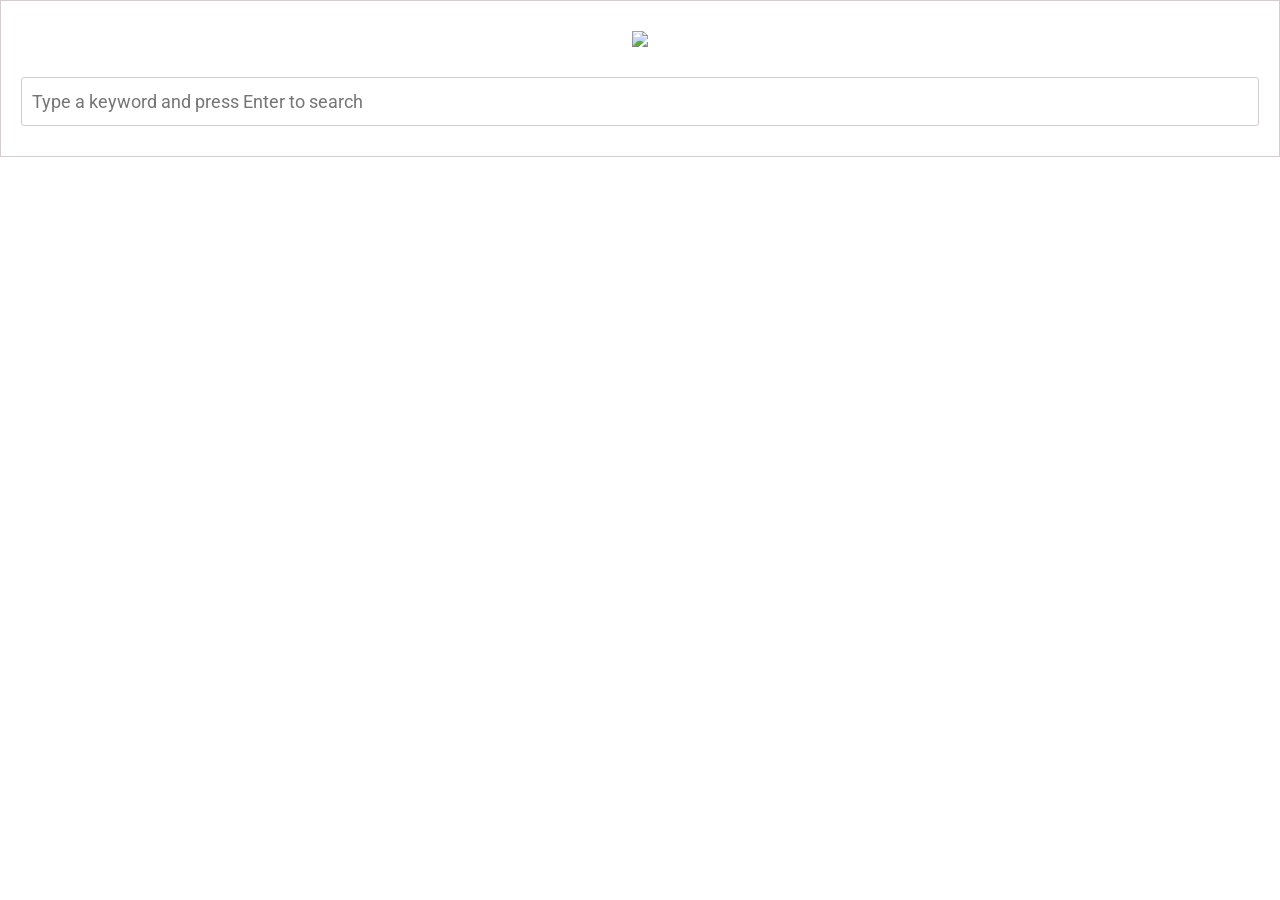
==== Wikipedia-Website-main/index.html @ b00db8f5 "ok" ====
<!DOCTYPE html>
<html>

<head>
    <link rel="stylesheet" href="https://stackpath.bootstrapcdn.com/bootstrap/4.5.2/css/bootstrap.min.css" integrity="sha384-JcKb8q3iqJ61gNV9KGb8thSsNjpSL0n8PARn9HuZOnIxN0hoP+VmmDGMN5t9UJ0Z" crossorigin="anonymous" />
    <script src="https://code.jquery.com/jquery-3.5.1.slim.min.js" integrity="sha384-DfXdz2htPH0lsSSs5nCTpuj/zy4C+OGpamoFVy38MVBnE+IbbVYUew+OrCXaRkfj" crossorigin="anonymous"></script>
    <script src="https://cdn.jsdelivr.net/npm/popper.js@1.16.1/dist/umd/popper.min.js" integrity="sha384-9/reFTGAW83EW2RDu2S0VKaIzap3H66lZH81PoYlFhbGU+6BZp6G7niu735Sk7lN" crossorigin="anonymous"></script>
    <script src="https://stackpath.bootstrapcdn.com/bootstrap/4.5.2/js/bootstrap.min.js" integrity="sha384-B4gt1jrGC7Jh4AgTPSdUtOBvfO8shuf57BaghqFfPlYxofvL8/KUEfYiJOMMV+rV" crossorigin="anonymous"></script>
    <link rel="stylesheet" href="./index.css">
</head>

<body>
    <div class="main-container">
        <div class="wiki-search-header text-center">
            <img class="wiki-logo" src="https://d2clawv67efefq.cloudfront.net/ccbp-dynamic-webapps/wiki-logo-img.png" />
            <br />
            <input id="searchInput" placeholder="Type a keyword and press Enter to search" type="search" class="search-input w-100" />
        </div>
        <div class="d-none" id="spinner">
            <div class="d-flex justify-content-center">
                <div class="spinner-border" role="status">
                </div>
            </div>
        </div>
        <div class="search-results" id="searchResults"></div>
    </div>
    <script src="./script.js"></script>
</body>

</html>
---- Wikipedia-Website-main/index.css ----
@import url("https://fonts.googleapis.com/css2?family=Bree+Serif&family=Caveat:wght@400;700&family=Lobster&family=Monoton&family=Open+Sans:ital,wght@0,400;0,700;1,400;1,700&family=Playfair+Display+SC:ital,wght@0,400;0,700;1,700&family=Playfair+Display:ital,wght@0,400;0,700;1,700&family=Roboto:ital,wght@0,400;0,700;1,400;1,700&family=Source+Sans+Pro:ital,wght@0,400;0,700;1,700&family=Work+Sans:ital,wght@0,400;0,700;1,700&display=swap");

.main-container {
    font-family: "Roboto";
}

.wiki-search-header {
    border-style: solid;
    border-width: 1px;
    border-color: #d5cdcd;
    padding-top: 30px;
    padding-right: 20px;
    padding-bottom: 30px;
    padding-left: 20px;
    margin-bottom: 40px;
}

.wiki-logo {
    width: 150px;
    margin-bottom: 30px;
}

.search-input {
    font-size: 18px;
    border-style: solid;
    border-width: 1px;
    border-color: #d5cdcd;
    border-radius: 3px;
    padding: 10px;
}

.search-results {
    width: 100%;
    padding-left: 20px;
}

.result-item {
    margin-bottom: 20px;
}

.result-title {
    font-size: 22px;
}

.link-description {
    color: #444444;
    font-size: 15px;
}

.result-url {
    color: #006621;
    text-decoration: none;
}
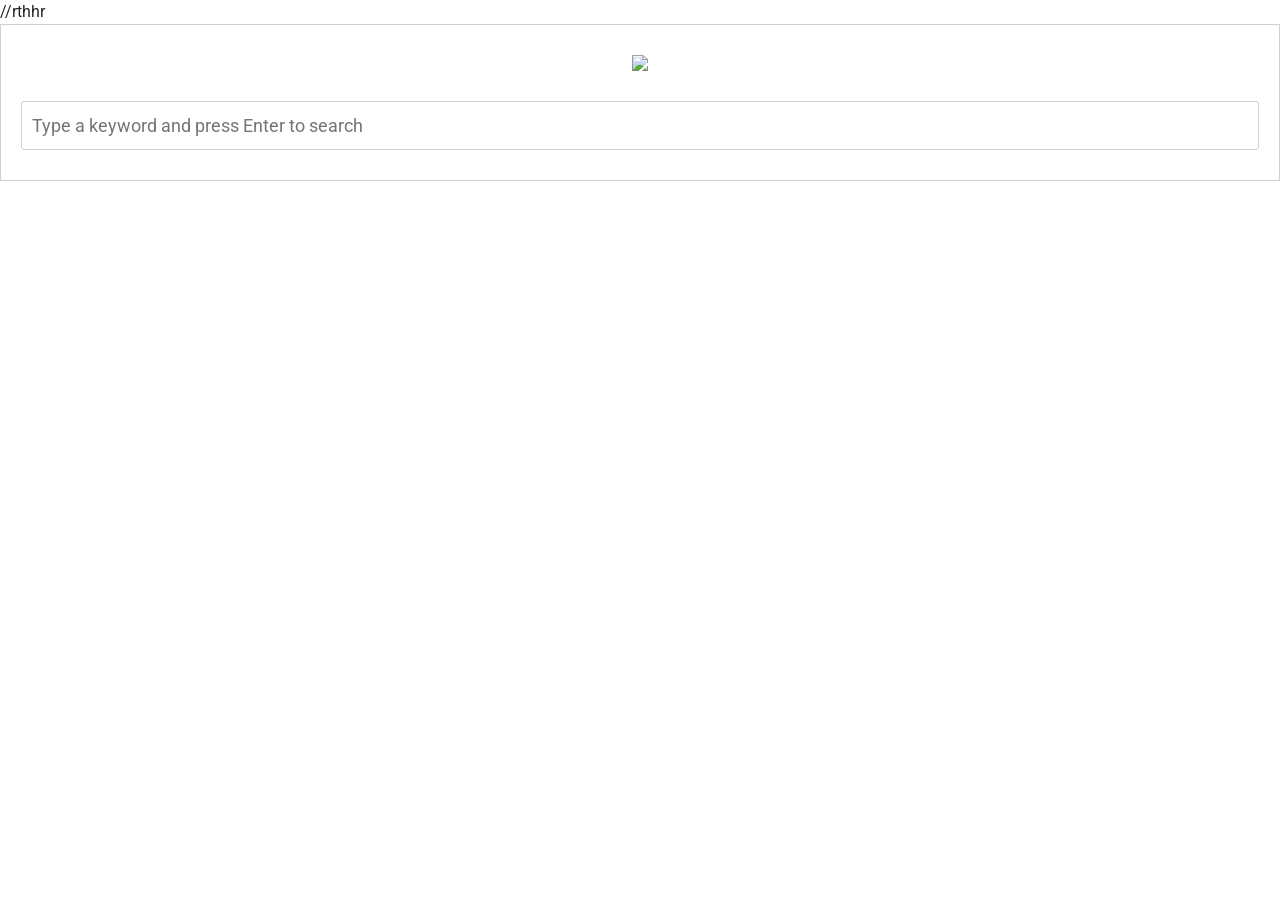
==== commit 69c8f3bc: "update" ====
--- a/Wikipedia-Website-main/index.html
+++ b/Wikipedia-Website-main/index.html
@@ -8,7 +8,7 @@
     <script src="https://stackpath.bootstrapcdn.com/bootstrap/4.5.2/js/bootstrap.min.js" integrity="sha384-B4gt1jrGC7Jh4AgTPSdUtOBvfO8shuf57BaghqFfPlYxofvL8/KUEfYiJOMMV+rV" crossorigin="anonymous"></script>
     <link rel="stylesheet" href="./index.css">
 </head>
-
+//rthhr
 <body>
     <div class="main-container">
         <div class="wiki-search-header text-center">
--- a/Wikipedia-Website-main/index.css
+++ b/Wikipedia-Website-main/index.css
@@ -46,7 +46,7 @@
     color: #444444;
     font-size: 15px;
 }
-
+//grfgtfbgbg
 .result-url {
     color: #006621;
     text-decoration: none;
